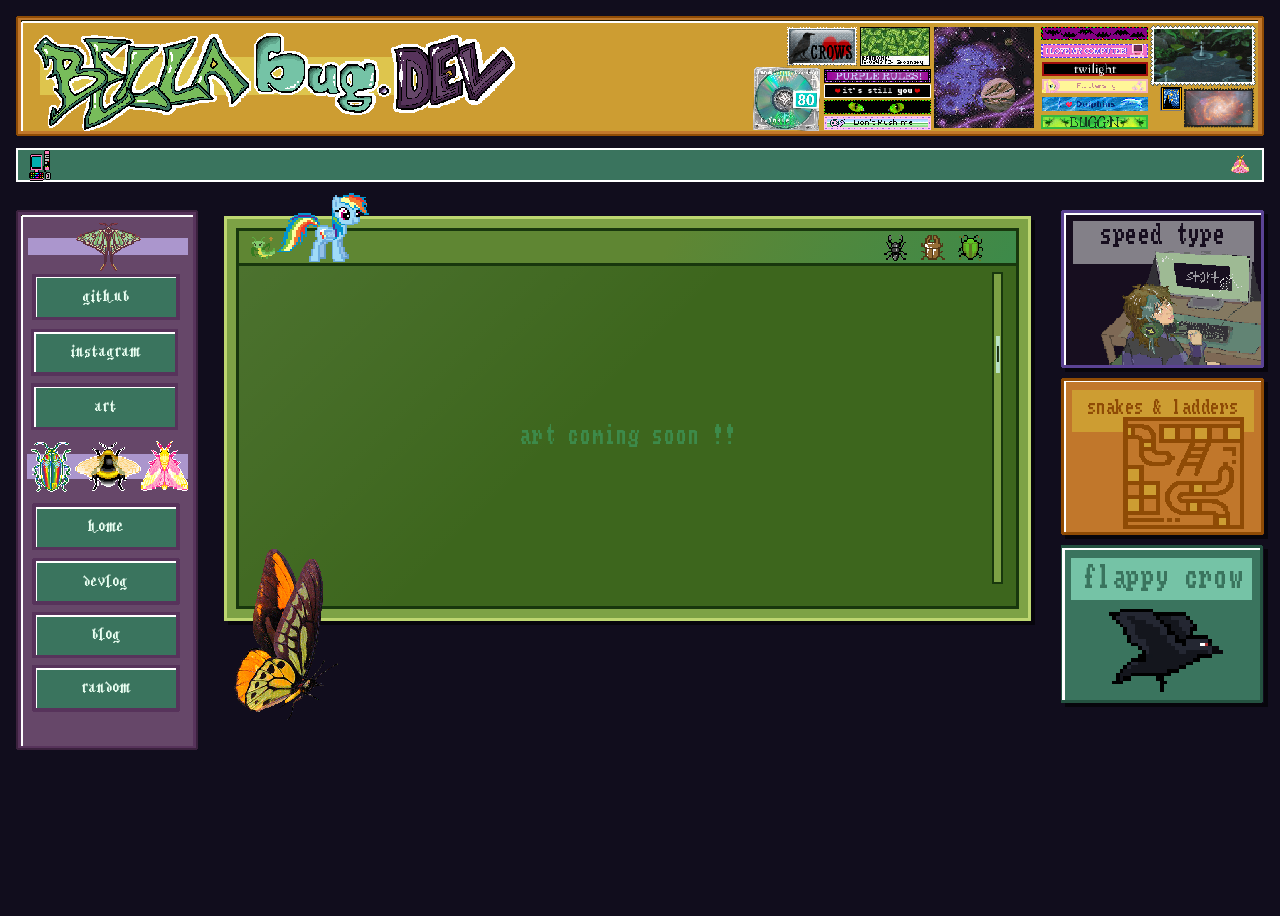
==== art.html @ c947111f "Build art.html gallery page and fine-tune its decorations Implement the art screen from bellabug.dev" ====
<!DOCTYPE html>
<html lang="en">
<head>
<meta charset="UTF-8">
<title>art — bellabug.dev</title>
<meta name="viewport" content="width=device-width, initial-scale=1">
<link rel="preconnect" href="https://fonts.googleapis.com">
<link href="https://fonts.googleapis.com/css2?family=VT323&family=Special+Elite&display=swap" rel="stylesheet">
<link rel="stylesheet" href="style.css">
</head>
<body>

<header class="banner">
  <img class="logo" src="assets/logo.png" alt="bellabug.dev">
  <img class="header-bat-banner" src="assets/bat-banner.gif" alt="">
  <img class="header-love-computer" src="assets/love-computer-banner.gif" alt="">
  <img class="header-rainwater" src="assets/rainwater-stamp.gif" alt="">
  <img class="header-vangoh" src="assets/mini-vangoh.gif" alt="">
  <img class="header-crows-stamp" src="assets/crows-stamp.gif" alt="">
  <img class="header-pantone-stamp" src="assets/pantone-stamp.jpg" alt="">
  <img class="header-dvd-icon" src="assets/dvd-icon.png" alt="">
  <img class="header-purple-rules" src="assets/purple-rules-blinkie.gif" alt="">
  <img class="header-undertale" src="assets/undertale-blinky.gif" alt="">
  <img class="header-blinking-cat" src="assets/blinking-cat-blinkie.gif" alt="">
  <img class="header-dont-rush-me" src="assets/dont-rush-me-blinkie.gif" alt="">
  <img class="header-space-pixel" src="assets/space-pixel.jpg" alt="">
  <img class="header-twilight" src="assets/twilight-blinky.gif" alt="">
  <img class="header-fluttershy" src="assets/fluttershy-blinkie.gif" alt="">
  <img class="header-love-dolphins" src="assets/love-dolphins-blinkie.gif" alt="">
  <img class="header-buggin" src="assets/buggin-blinkie.gif" alt="">
</header>

<div class="ticker">
  <marquee class="ticker-bar" behavior="scroll" scrollamount="4">work in progress !!</marquee>
  <img class="ticker-moth" src="assets/ticker-moth.png" alt="">
  <img class="ticker-pink-computer" src="assets/mini-pink-computer.gif" alt="">
</div>

<div class="layout">

  <aside class="sidebar">
    <img class="sidebar-art" src="assets/sidebar.png" alt="">
    <a class="side-item" style="top:12.68%;height:7.12%" href="https://github.com/b3llabug33" target="_blank" rel="noopener">github</a>
    <a class="side-item" style="top:22.9%;height:7.12%" href="https://instagram.com/b3llabug" target="_blank" rel="noopener">instagram</a>
    <a class="side-item" style="top:33.0%;height:7.12%" href="art.html">art</a>
    <a class="side-item" style="top:55.37%;height:6.99%" href="index.html">home</a>
    <a class="side-item" style="top:65.46%;height:6.99%" href="#">devlog</a>
    <a class="side-item" style="top:75.29%;height:7.12%" href="#">blog</a>
    <a class="side-item" style="top:85.12%;height:7.12%" href="#">random</a>
    <img class="hanging-butterfly" src="assets/big-butterfly.gif" alt="">
  </aside>

  <main class="content-window art-window">
    <div class="art-titlebar"></div>
    <div class="art-body">
      <p class="art-coming-soon">art coming soon !!</p>
    </div>
    <div class="art-scrollbar"><div class="art-scrollbar-thumb"></div></div>
    <img class="art-mantis" src="assets/art-mantis.gif" alt="">
    <img class="art-rainbow-dash" src="assets/art-rainbow-dash.png" alt="">
    <img class="art-bug art-bug-black" src="assets/art-bug-black.gif" alt="">
    <img class="art-bug art-bug-brown" src="assets/art-bug-brown.gif" alt="">
    <img class="art-bug art-bug-green" src="assets/art-bug-green.gif" alt="">
  </main>

  <aside class="games">

    <a class="game-card" href="games/speed-typing.html">
      <span class="game-label" style="height:26.5%;font-size:1.5rem;color:#170e1f;padding-top:8px">speed type</span>
      <img class="game-cover" src="assets/game-speed-type.png" alt="speed type game">
    </a>

    <a class="game-card" href="games/snakes-and-ladders.html">
      <span class="game-label" style="height:37.3%;color:#8f4b05">snakes &amp; ladders</span>
      <img class="game-cover" src="assets/game-snakes-ladders.png" alt="snakes and ladders game">
    </a>

    <a class="game-card" href="games/flappy-crow.html">
      <span class="game-label" style="height:35.0%;font-size:1.7rem;color:#3a745e;padding-top:10px">flappy crow</span>
      <img class="game-cover" src="assets/game-flappy-crow.png" alt="flappy crow game">
    </a>

  </aside>

</div>

</body>
</html>
---- style.css ----
/* ---------- reset / base ---------- */
* { box-sizing: border-box; }

@font-face {
  font-family: 'November';
  src: url('assets/fonts/november.ttf') format('truetype');
  font-display: swap;
}

@font-face {
  font-family: 'Bitmgothic';
  src: url('assets/fonts/bitmgothic.woff') format('woff'),
       url('assets/fonts/bitmgothic.ttf') format('truetype');
  font-display: swap;
}

:root {
  --bg: #110d1d;
  --gold: #cd9d32;
  --purple: #5b4394;
  --green: #3a745e;
  --green-dark: #245140;
  --green-title: #75c3a6;
  --cream: #fff;
  --text: #d6d4e0;

  /* sidebar (mockup: purple panel, lavender section labels, teal items) */
  --side-bg: #57335b;
  --side-border: #664769;
  --lavender: #ab96cd;

  /* center content window (mockup: layered green/mint frame, light green body) */
  --content-frame-1: #0f560a;
  --content-frame-2: #388d66;
  --content-frame-3: #436920;
  --content-frame-4: #62d49f;
  --content-titlebar: #78bc5b;
  --content-titlebar-border: #66913f;
  --content-body-bg: #a0d490;
  --content-body-strip: #b9e2c5;

  /* art gallery window (art.html mockup: deep-green frame, darker fill) */
  --art-frame-1: #18370d;
  --art-frame-2: #7da245;
  --art-frame-3: #bdd670;
  --art-titlebar-bg: #5f8633;
  --art-titlebar-bg-2: #3d8a4a;
  --art-body-bg: #3d661d;

  --font-display: 'November', 'VT323', 'Courier New', monospace;
  --font-body: 'Special Elite', 'Courier New', monospace;
}

html, body {
  margin: 0;
  padding: 0;
  background: var(--bg);
  color: var(--text);
  font-family: var(--font-body);
  min-height: 100vh;
}

/* ---------- header ---------- */
.banner {
  position: relative;
  max-width: 1300px;
  margin: 16px auto 0;
  padding: 0 16px;
}

.logo {
  display: block;
  width: 100%;
  height: auto;
  image-rendering: pixelated;
}

.header-bat-banner,
.header-love-computer,
.header-rainwater,
.header-vangoh,
.header-crows-stamp,
.header-pantone-stamp,
.header-dvd-icon,
.header-purple-rules,
.header-undertale,
.header-blinking-cat,
.header-dont-rush-me,
.header-space-pixel,
.header-twilight,
.header-fluttershy,
.header-love-dolphins,
.header-buggin {
  position: absolute;
  image-rendering: pixelated;
  pointer-events: none;
}
.header-crows-stamp { left: 61.48%; top: 8.88%; width: 5.5%; height: 33.14%; }
.header-pantone-stamp { left: 67.15%; top: 8.88%; width: 5.5%; height: 33.14%; }
.header-dvd-icon { left: 58.81%; top: 42.6%; width: 5.22%; height: 53.25%; }
.header-purple-rules { left: 64.37%; top: 43.79%; width: 8.34%; height: 11.83%; }
.header-undertale { left: 64.37%; top: 56.8%; width: 8.34%; height: 11.83%; }
.header-blinking-cat { left: 64.37%; top: 69.82%; width: 8.34%; height: 11.83%; }
.header-dont-rush-me { left: 64.37%; top: 82.84%; width: 8.34%; height: 11.83%; }
.header-space-pixel { left: 72.98%; top: 9.47%; width: 7.84%; height: 83.43%; }
.header-twilight { left: 81.37%; top: 37.87%; width: 8.34%; height: 12.43%; }
.header-fluttershy { left: 81.37%; top: 52.66%; width: 8.34%; height: 11.83%; }
.header-love-dolphins { left: 81.37%; top: 67.46%; width: 8.34%; height: 11.83%; }
.header-buggin { left: 81.32%; top: 82.25%; width: 8.34%; height: 11.83%; }
.header-bat-banner {
  left: 81.37%;
  top: 8.9%;
  width: 8.28%;
  height: 11.24%;
}
.header-love-computer {
  left: 81.37%;
  top: 23.08%;
  width: 8.34%;
  height: 11.83%;
}
.header-rainwater {
  left: 89.82%;
  top: 7.69%;
  width: 8.28%;
  height: 50.89%;
}
.header-vangoh {
  left: 90.49%;
  top: 58.58%;
  width: 2.0%;
  height: 21.3%;
}

/* ---------- announcement ticker ---------- */
.ticker {
  position: relative;
  display: block;
  max-width: 1300px;
  margin: 12px auto 0;
  padding: 0 16px;
}
.ticker-bar {
  display: block;
  background: var(--green);
  border: 2px solid var(--cream);
  color: #eafff2;
  font-family: var(--font-display);
  font-size: 1.1rem;
  letter-spacing: 1px;
  padding: 6px 0;
  text-align: center;
}
.ticker-moth {
  position: absolute;
  left: 96.18%;
  top: 4%;
  width: 1.64%;
  height: 92%;
  image-rendering: pixelated;
  pointer-events: none;
}
.ticker-pink-computer {
  position: absolute;
  left: 2.29%;
  top: 4%;
  width: 1.72%;
  height: 92%;
  image-rendering: pixelated;
  pointer-events: none;
}

/* ---------- three-column layout ----------
   column ratio (260:1179:290) is measured pixel-for-pixel off the mockup
   canvas (sidebar/content/games widths) - don't swap this for eyeballed
   pixel widths, that's what threw the proportions off last time. */
.layout {
  display: grid;
  grid-template-columns: 260fr 1179fr 290fr;
  align-items: start;
  max-width: 1300px;
  margin: 28px auto 40px;
  gap: 20px;
  padding: 0 16px;
}

/* ---------- sidebar ----------
   real crop of the mockup's sidebar art (assets/sidebar.png) with the
   link labels laid on top at the exact box positions from that image -
   no CSS-drawn borders/bevels here, so it can't drift from the source. */
.sidebar {
  position: relative;
}

.sidebar-art {
  display: block;
  width: 100%;
  height: auto;
  image-rendering: pixelated;
}

.side-item {
  position: absolute;
  left: 11.54%;
  width: 76.54%;
  display: flex;
  align-items: center;
  justify-content: center;
  color: #eafff2;
  text-decoration: none;
  font-family: 'Bitmgothic', var(--font-body);
  font-size: 0.95rem;
}

.hanging-butterfly {
  position: absolute;
  left: 111.2%;
  top: 59%;
  width: 109.6%;
  height: 43.6%;
  z-index: 3;
  image-rendering: pixelated;
  pointer-events: none;
}

/* ---------- center content window ----------
   aspect-ratio is the box's real width:height from the mockup (1179:573)
   so it stays the right size regardless of how much placeholder text is
   inside it - don't let content length drive this box's height. */
.content-window {
  position: relative;
  min-width: 0;
  aspect-ratio: 1179 / 573;
  display: flex;
  flex-direction: column;
  background: var(--content-body-bg);
  border: 3px solid var(--content-frame-1);
  box-shadow:
    0 0 0 3px var(--content-frame-2),
    0 0 0 15px var(--content-frame-3),
    0 0 0 18px var(--content-frame-4),
    4px 4px 0 18px rgba(0,0,0,0.6);
  margin: 18px 22px 22px 18px;
}

.content-titlebar {
  display: flex;
  align-items: center;
  gap: 8px;
  padding: 8px 10px;
  background: var(--content-titlebar);
  border-bottom: 3px solid var(--content-titlebar-border);
  font-family: var(--font-display);
  font-size: 1rem;
  letter-spacing: 0.5px;
  color: #0d0f14;
}

.content-titletext {
  font-family: 'Bitmgothic', var(--font-display);
  font-size: 1.1rem;
  letter-spacing: 0.5px;
  color: #0d0f14;
}

.close-badge {
  display: block;
  height: 1.4em;
  width: auto;
  margin-left: auto;
  image-rendering: pixelated;
}

.content-body {
  position: relative;
  flex: 1;
  min-height: 0;
  padding: 22px 22px 30px 30px;
  color: #16311c;
  font-family: var(--font-body);
  font-size: 0.95rem;
}
.content-body p { margin: 0; padding-right: 16%; }
.content-body::before {
  content: "";
  position: absolute;
  left: 8px;
  top: 8px;
  bottom: 8px;
  width: 10px;
  background: var(--content-body-strip);
}
.content-body::after {
  content: "";
  position: absolute;
  left: 8px;
  right: 8px;
  bottom: 8px;
  height: 10px;
  background: var(--content-body-strip);
}

.content-butterfly {
  position: absolute;
  right: 0;
  top: 0;
  width: 13.8%;
  height: 32.7%;
  image-rendering: pixelated;
  pointer-events: none;
}

.content-beetle {
  position: absolute;
  left: 85.4%;
  top: 57.2%;
  width: 12.1%;
  height: 34.4%;
  image-rendering: pixelated;
  pointer-events: none;
}

.content-fish {
  position: absolute;
  left: 95.3%;
  top: 85.3%;
  width: 4.2%;
  height: 9.2%;
  image-rendering: pixelated;
  pointer-events: none;
}

.color-palette {
  position: absolute;
  left: 57.6%;
  width: 42.4%;
  top: calc(100% + 8%);
  height: 14.2%;
  image-rendering: pixelated;
  pointer-events: none;
}

/* ---------- games ---------- */
.games {
  min-width: 0;
  display: flex;
  flex-direction: column;
  gap: 10px;
}

.game-card {
  position: relative;
  display: block;
  line-height: 0;
  box-shadow: 4px 4px 0 rgba(0,0,0,0.6);
  transition: transform 0.1s ease;
}
.game-card:hover {
  transform: translate(-2px, -2px);
  box-shadow: 6px 6px 0 rgba(0,0,0,0.6);
}

.game-cover {
  display: block;
  width: 100%;
  height: auto;
  image-rendering: pixelated;
}

/* label sits in the blank title strip at the top of each box's art -
   top/height per card match that strip's exact proportion in the source */
.game-label {
  position: absolute;
  top: 0;
  left: 0;
  width: 100%;
  display: flex;
  align-items: center;
  justify-content: center;
  color: #0d0f14;
  font-family: var(--font-display);
  font-size: 1.1rem;
  line-height: 1.1;
  letter-spacing: 0.5px;
}

/* ---------- game screen pages (games/*.html) ---------- */
.game-page-header {
  display: flex;
  align-items: center;
  gap: 12px;
  padding: 10px 16px;
  border-bottom: 1px solid var(--green-dark);
  font-family: var(--font-body);
  font-size: 0.85rem;
}
.game-page-header a {
  text-decoration: none;
  color: var(--green-title);
}
.game-page-header a:hover { color: var(--purple); }

.game-frame-wrap {
  width: 100%;
  height: calc(100vh - 46px);
}
.game-frame-wrap iframe {
  display: block;
  width: 100%;
  height: 100%;
  border: none;
}

/* ---------- art gallery window (art.html) ---------- */
.art-window {
  display: flex;
  flex-direction: column;
  background: var(--art-body-bg);
  border-color: var(--art-frame-1);
  box-shadow:
    0 0 0 9px var(--art-frame-2),
    0 0 0 12px var(--art-frame-3),
    4px 4px 0 12px rgba(0,0,0,0.6);
}

.art-titlebar {
  position: relative;
  height: 9.3%;
  flex-shrink: 0;
  background: linear-gradient(120deg, var(--art-titlebar-bg) 55%, var(--art-titlebar-bg-2) 100%);
  border-bottom: 3px solid var(--art-frame-1);
}

.art-mantis,
.art-rainbow-dash,
.art-bug {
  position: absolute;
  image-rendering: pixelated;
  pointer-events: none;
}
.art-mantis { left: 1.2%; top: 0.8%; width: 3.65%; height: 6.99%; }
.art-rainbow-dash { left: 4.72%; top: -12.98%; width: 12.79%; height: 21.74%; }
.art-bug-black { left: 82.82%; top: 0.91%; width: 3.31%; height: 7%; }
.art-bug-brown { left: 87.63%; top: 0.91%; width: 3.31%; height: 7%; }
.art-bug-green { left: 92.44%; top: 0.91%; width: 3.31%; height: 7%; }

.art-body {
  position: relative;
  flex: 1;
  min-height: 0;
  display: flex;
  align-items: center;
  justify-content: center;
  background: linear-gradient(135deg, rgba(255,255,255,0.08) 0%, transparent 45%);
}

.art-coming-soon {
  margin: 0;
  font-family: var(--font-display);
  font-size: 1.4rem;
  letter-spacing: 1px;
  color: var(--art-titlebar-bg-2);
}

.art-scrollbar {
  position: absolute;
  right: 1.7%;
  top: 11%;
  width: 1.4%;
  height: 83%;
  background: var(--art-frame-2);
  border: 2px solid var(--art-frame-1);
}
.art-scrollbar-thumb {
  position: absolute;
  left: 50%;
  top: 20%;
  transform: translateX(-50%);
  width: 60%;
  height: 12%;
  background: var(--art-titlebar-bg);
  border: 2px solid var(--content-body-strip);
}
.art-scrollbar-thumb::after {
  content: "";
  position: absolute;
  left: 50%;
  top: 25%;
  height: 50%;
  width: 2px;
  background: #1a2e12;
  transform: translateX(-50%);
}

/* ---------- responsive ---------- */
@media (max-width: 1060px) {
  .layout { grid-template-columns: 1fr; }
  .games { flex-direction: row; flex-wrap: wrap; }
  .games .game-card { flex: 1 1 220px; }
}

@media (max-width: 500px) {
  .logo { max-width: 100%; }
  .ticker { font-size: 0.9rem; }
  .side-item { font-size: 0.78rem; }
  .game-label { font-size: 0.85rem; }
  .content-window { margin: 12px; box-shadow: 0 0 0 3px var(--content-frame-2), 0 0 0 10px var(--content-frame-3), 0 0 0 13px var(--content-frame-4), 4px 4px 0 13px rgba(0,0,0,0.6); }
}
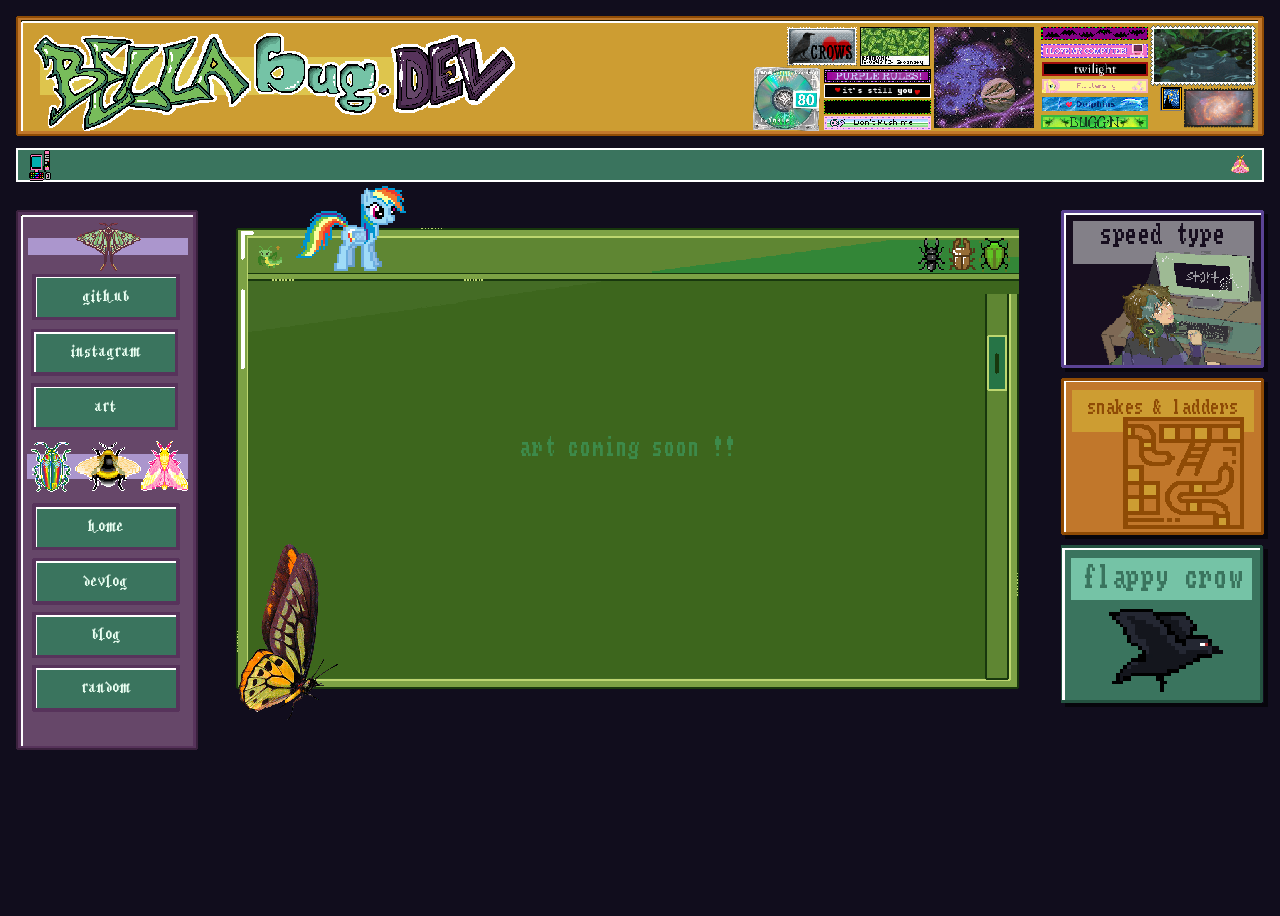
==== commit 595d44ff: "Use real pixel-crop background for art gallery window, add custom cursor Replace the CSS-redrawn art" ====
--- a/art.html
+++ b/art.html
@@ -50,14 +50,11 @@
     <img class="hanging-butterfly" src="assets/big-butterfly.gif" alt="">
   </aside>
 
-  <main class="content-window art-window">
-    <div class="art-titlebar"></div>
-    <div class="art-body">
-      <p class="art-coming-soon">art coming soon !!</p>
-    </div>
-    <div class="art-scrollbar"><div class="art-scrollbar-thumb"></div></div>
+  <main class="art-window">
+    <img class="art-window-bg" src="assets/art-window-bg.png" alt="">
+    <p class="art-coming-soon">art coming soon !!</p>
+    <img class="art-rainbow-dash" src="assets/art-rainbow-dash.png" alt="">
     <img class="art-mantis" src="assets/art-mantis.gif" alt="">
-    <img class="art-rainbow-dash" src="assets/art-rainbow-dash.png" alt="">
     <img class="art-bug art-bug-black" src="assets/art-bug-black.gif" alt="">
     <img class="art-bug art-bug-brown" src="assets/art-bug-brown.gif" alt="">
     <img class="art-bug art-bug-green" src="assets/art-bug-green.gif" alt="">
--- a/style.css
+++ b/style.css
@@ -39,13 +39,9 @@
   --content-body-bg: #a0d490;
   --content-body-strip: #b9e2c5;
 
-  /* art gallery window (art.html mockup: deep-green frame, darker fill) */
-  --art-frame-1: #18370d;
-  --art-frame-2: #7da245;
-  --art-frame-3: #bdd670;
-  --art-titlebar-bg: #5f8633;
+  /* art gallery window (art.html) - frame itself is a real pixel crop now,
+     this is just the placeholder-text color to match its titlebar area */
   --art-titlebar-bg-2: #3d8a4a;
-  --art-body-bg: #3d661d;
 
   --font-display: 'November', 'VT323', 'Courier New', monospace;
   --font-body: 'Special Elite', 'Courier New', monospace;
@@ -58,6 +54,7 @@
   color: var(--text);
   font-family: var(--font-body);
   min-height: 100vh;
+  cursor: url('assets/cursor.png') 4 4, auto;
 }
 
 /* ---------- header ---------- */
@@ -411,24 +408,22 @@
   border: none;
 }
 
-/* ---------- art gallery window (art.html) ---------- */
+/* ---------- art gallery window (art.html) ----------
+   the frame/gradient/scrollbar are a real pixel crop straight out of the
+   mockup (assets/art-window-bg.png) rather than CSS-redrawn shapes - only
+   the animated bits (mantis, rainbow dash, the 3 bugs) and the placeholder
+   text are separate overlays on top, positioned as % of that same image. */
 .art-window {
-  display: flex;
-  flex-direction: column;
-  background: var(--art-body-bg);
-  border-color: var(--art-frame-1);
-  box-shadow:
-    0 0 0 9px var(--art-frame-2),
-    0 0 0 12px var(--art-frame-3),
-    4px 4px 0 12px rgba(0,0,0,0.6);
-}
-
-.art-titlebar {
-  position: relative;
-  height: 9.3%;
-  flex-shrink: 0;
-  background: linear-gradient(120deg, var(--art-titlebar-bg) 55%, var(--art-titlebar-bg-2) 100%);
-  border-bottom: 3px solid var(--art-frame-1);
+  position: relative;
+  min-width: 0;
+  margin: 18px 22px 22px 18px;
+}
+
+.art-window-bg {
+  display: block;
+  width: 100%;
+  height: auto;
+  image-rendering: pixelated;
 }
 
 .art-mantis,
@@ -438,58 +433,23 @@
   image-rendering: pixelated;
   pointer-events: none;
 }
-.art-mantis { left: 1.2%; top: 0.8%; width: 3.65%; height: 6.99%; }
-.art-rainbow-dash { left: 4.72%; top: -12.98%; width: 12.79%; height: 21.74%; }
-.art-bug-black { left: 82.82%; top: 0.91%; width: 3.31%; height: 7%; }
-.art-bug-brown { left: 87.63%; top: 0.91%; width: 3.31%; height: 7%; }
-.art-bug-green { left: 92.44%; top: 0.91%; width: 3.31%; height: 7%; }
-
-.art-body {
-  position: relative;
-  flex: 1;
-  min-height: 0;
-  display: flex;
-  align-items: center;
-  justify-content: center;
-  background: linear-gradient(135deg, rgba(255,255,255,0.08) 0%, transparent 45%);
-}
+.art-mantis { left: 2.435%; top: 3.138%; width: 3.611%; height: 5.706%; }
+.art-rainbow-dash { left: 7.5%; top: -11.87%; width: 15.17%; height: 21.57%; }
+.art-bug-black { left: 86.818%; top: 2.140%; width: 3.947%; height: 7.275%; }
+.art-bug-brown { left: 90.765%; top: 2.140%; width: 3.947%; height: 7.275%; }
+.art-bug-green { left: 94.795%; top: 2.140%; width: 3.947%; height: 7.275%; }
 
 .art-coming-soon {
+  position: absolute;
+  left: 0;
+  right: 0;
+  top: 45%;
   margin: 0;
+  text-align: center;
   font-family: var(--font-display);
   font-size: 1.4rem;
   letter-spacing: 1px;
   color: var(--art-titlebar-bg-2);
-}
-
-.art-scrollbar {
-  position: absolute;
-  right: 1.7%;
-  top: 11%;
-  width: 1.4%;
-  height: 83%;
-  background: var(--art-frame-2);
-  border: 2px solid var(--art-frame-1);
-}
-.art-scrollbar-thumb {
-  position: absolute;
-  left: 50%;
-  top: 20%;
-  transform: translateX(-50%);
-  width: 60%;
-  height: 12%;
-  background: var(--art-titlebar-bg);
-  border: 2px solid var(--content-body-strip);
-}
-.art-scrollbar-thumb::after {
-  content: "";
-  position: absolute;
-  left: 50%;
-  top: 25%;
-  height: 50%;
-  width: 2px;
-  background: #1a2e12;
-  transform: translateX(-50%);
 }
 
 /* ---------- responsive ---------- */
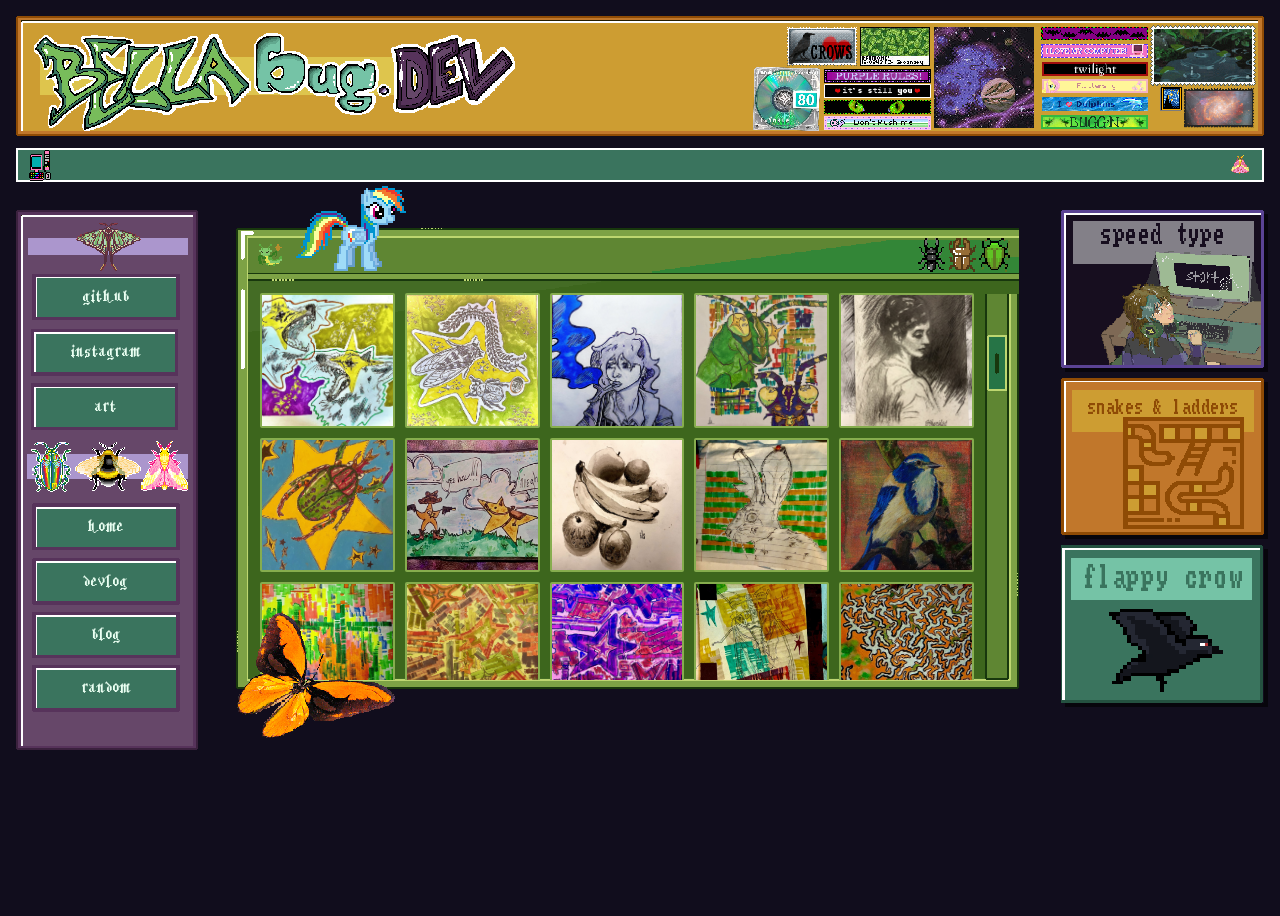
==== commit 65866e43: "Add real art gallery to art.html with click-to-enlarge lightbox Replaces the placeholder text with a" ====
--- a/art.html
+++ b/art.html
@@ -52,12 +52,29 @@
 
   <main class="art-window">
     <img class="art-window-bg" src="assets/art-window-bg.png" alt="">
-    <p class="art-coming-soon">art coming soon !!</p>
     <img class="art-rainbow-dash" src="assets/art-rainbow-dash.png" alt="">
     <img class="art-mantis" src="assets/art-mantis.gif" alt="">
     <img class="art-bug art-bug-black" src="assets/art-bug-black.gif" alt="">
     <img class="art-bug art-bug-brown" src="assets/art-bug-brown.gif" alt="">
     <img class="art-bug art-bug-green" src="assets/art-bug-green.gif" alt="">
+
+    <div class="art-gallery">
+      <img class="art-thumb" src="assets/art/art01.jpg" alt="art piece 1" loading="lazy">
+      <img class="art-thumb" src="assets/art/art02.jpg" alt="art piece 2" loading="lazy">
+      <img class="art-thumb" src="assets/art/art03.jpg" alt="art piece 3" loading="lazy">
+      <img class="art-thumb" src="assets/art/art04.jpg" alt="art piece 4" loading="lazy">
+      <img class="art-thumb" src="assets/art/art05.jpg" alt="art piece 5" loading="lazy">
+      <img class="art-thumb" src="assets/art/art06.jpg" alt="art piece 6" loading="lazy">
+      <img class="art-thumb" src="assets/art/art07.jpg" alt="art piece 7" loading="lazy">
+      <img class="art-thumb" src="assets/art/art08.jpg" alt="art piece 8" loading="lazy">
+      <img class="art-thumb" src="assets/art/art09.jpg" alt="art piece 9" loading="lazy">
+      <img class="art-thumb" src="assets/art/art10.jpg" alt="art piece 10" loading="lazy">
+      <img class="art-thumb" src="assets/art/art11.jpg" alt="art piece 11" loading="lazy">
+      <img class="art-thumb" src="assets/art/art12.jpg" alt="art piece 12" loading="lazy">
+      <img class="art-thumb" src="assets/art/art13.jpg" alt="art piece 13" loading="lazy">
+      <img class="art-thumb" src="assets/art/art14.jpg" alt="art piece 14" loading="lazy">
+      <img class="art-thumb" src="assets/art/art15.jpg" alt="art piece 15" loading="lazy">
+    </div>
   </main>
 
   <aside class="games">
@@ -81,5 +98,25 @@
 
 </div>
 
+<div class="lightbox-overlay" id="lightbox">
+  <img id="lightbox-img" src="" alt="">
+</div>
+
+<script>
+  const overlay = document.getElementById('lightbox');
+  const overlayImg = document.getElementById('lightbox-img');
+  document.querySelectorAll('.art-thumb').forEach(thumb => {
+    thumb.addEventListener('click', () => {
+      overlayImg.src = thumb.src;
+      overlayImg.alt = thumb.alt;
+      overlay.classList.add('active');
+    });
+  });
+  overlay.addEventListener('click', () => overlay.classList.remove('active'));
+  document.addEventListener('keydown', e => {
+    if (e.key === 'Escape') overlay.classList.remove('active');
+  });
+</script>
+
 </body>
 </html>
--- a/style.css
+++ b/style.css
@@ -54,7 +54,7 @@
   color: var(--text);
   font-family: var(--font-body);
   min-height: 100vh;
-  cursor: url('assets/cursor.png') 4 4, auto;
+  cursor: url('assets/cursor.png') 2 2, auto;
 }
 
 /* ---------- header ---------- */
@@ -439,17 +439,56 @@
 .art-bug-brown { left: 90.765%; top: 2.140%; width: 3.947%; height: 7.275%; }
 .art-bug-green { left: 94.795%; top: 2.140%; width: 3.947%; height: 7.275%; }
 
-.art-coming-soon {
-  position: absolute;
-  left: 0;
-  right: 0;
-  top: 45%;
-  margin: 0;
-  text-align: center;
-  font-family: var(--font-display);
-  font-size: 1.4rem;
-  letter-spacing: 1px;
-  color: var(--art-titlebar-bg-2);
+/* content-safe rectangle inside art-window-bg.png, measured from the
+   pixel frame itself (body area, stops short of the decorative scrollbar
+   track on the right) - see [[project_bellabug_dev_website]] gotcha about
+   measuring the real frame rather than eyeballing the flattened mockup. */
+.art-gallery {
+  position: absolute;
+  left: 1.6%;
+  top: 11.41%;
+  width: 94.13%;
+  height: 86.45%;
+  overflow-y: auto;
+  display: grid;
+  grid-template-columns: repeat(auto-fill, minmax(130px, 1fr));
+  gap: 10px;
+  padding: 12px;
+  box-sizing: border-box;
+  scrollbar-width: none;
+}
+.art-gallery::-webkit-scrollbar { display: none; }
+
+.art-thumb {
+  width: 100%;
+  aspect-ratio: 1 / 1;
+  object-fit: cover;
+  cursor: zoom-in;
+  border: 2px solid #86ad4e;
+  border-radius: 2px;
+  transition: transform 0.12s ease, border-color 0.12s ease;
+}
+.art-thumb:hover {
+  transform: scale(1.04);
+  border-color: #dff0c0;
+}
+
+.lightbox-overlay {
+  position: fixed;
+  inset: 0;
+  display: none;
+  align-items: center;
+  justify-content: center;
+  padding: 32px;
+  background: rgba(10, 20, 8, 0.88);
+  cursor: zoom-out;
+  z-index: 1000;
+}
+.lightbox-overlay.active { display: flex; }
+.lightbox-overlay img {
+  max-width: 90vw;
+  max-height: 90vh;
+  box-shadow: 0 0 0 4px #dff0c0, 0 8px 30px rgba(0, 0, 0, 0.6);
 }
 
 /* ---------- responsive ---------- */
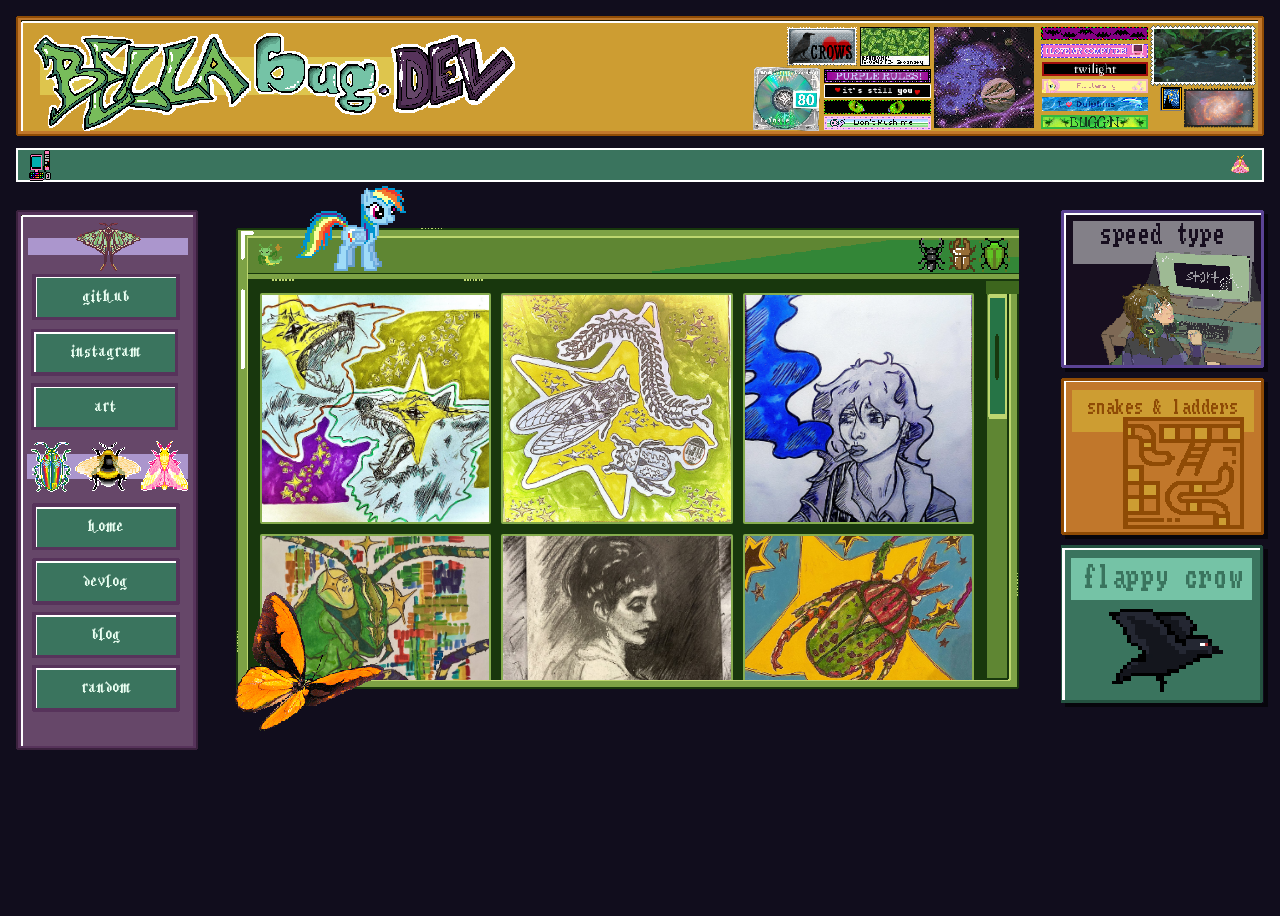
==== commit 5c2b7c30: "Fix background color bleed in art gallery, add functional scrollbar Give .art-gallery a solid fill s" ====
--- a/art.html
+++ b/art.html
@@ -75,6 +75,10 @@
       <img class="art-thumb" src="assets/art/art14.jpg" alt="art piece 14" loading="lazy">
       <img class="art-thumb" src="assets/art/art15.jpg" alt="art piece 15" loading="lazy">
     </div>
+
+    <div class="art-scrollbar-track" id="art-scrollbar-track">
+      <img class="art-scrollbar-thumb" id="art-scrollbar-thumb" src="assets/art-scrollbar-thumb.png" alt="">
+    </div>
   </main>
 
   <aside class="games">
@@ -116,6 +120,65 @@
   document.addEventListener('keydown', e => {
     if (e.key === 'Escape') overlay.classList.remove('active');
   });
+
+  // functional custom scrollbar, styled from the mockup's own pixel-art track/thumb
+  const gallery = document.querySelector('.art-gallery');
+  const track = document.getElementById('art-scrollbar-track');
+  const thumb = document.getElementById('art-scrollbar-thumb');
+  const MIN_THUMB = 24;
+
+  function updateThumb() {
+    const trackH = track.clientHeight;
+    const contentH = gallery.scrollHeight;
+    const viewH = gallery.clientHeight;
+    if (contentH <= viewH + 1) {
+      thumb.style.display = 'none';
+      return;
+    }
+    thumb.style.display = 'block';
+    const thumbH = Math.max(MIN_THUMB, trackH * (viewH / contentH));
+    const maxTop = trackH - thumbH;
+    const scrollFrac = gallery.scrollTop / (contentH - viewH);
+    thumb.style.height = thumbH + 'px';
+    thumb.style.top = (scrollFrac * maxTop) + 'px';
+  }
+
+  gallery.addEventListener('scroll', updateThumb);
+  window.addEventListener('resize', updateThumb);
+  document.querySelectorAll('.art-thumb').forEach(img => img.addEventListener('load', updateThumb));
+  updateThumb();
+
+  let dragging = false, dragStartY = 0, dragStartScrollTop = 0;
+  thumb.addEventListener('mousedown', e => {
+    dragging = true;
+    dragStartY = e.clientY;
+    dragStartScrollTop = gallery.scrollTop;
+    e.preventDefault();
+  });
+  window.addEventListener('mousemove', e => {
+    if (!dragging) return;
+    const trackH = track.clientHeight;
+    const thumbH = thumb.offsetHeight;
+    const scrollableTrack = trackH - thumbH;
+    const scrollableContent = gallery.scrollHeight - gallery.clientHeight;
+    if (scrollableTrack <= 0) return;
+    const deltaY = e.clientY - dragStartY;
+    gallery.scrollTop = dragStartScrollTop + deltaY * (scrollableContent / scrollableTrack);
+  });
+  window.addEventListener('mouseup', () => { dragging = false; });
+
+  track.addEventListener('mousedown', e => {
+    if (e.target === thumb) return;
+    const rect = track.getBoundingClientRect();
+    const clickY = e.clientY - rect.top;
+    const thumbH = thumb.offsetHeight;
+    const trackH = track.clientHeight;
+    const scrollableTrack = trackH - thumbH;
+    if (scrollableTrack <= 0) return;
+    const targetTop = Math.min(Math.max(0, clickY - thumbH / 2), scrollableTrack);
+    const scrollableContent = gallery.scrollHeight - gallery.clientHeight;
+    gallery.scrollTop = (targetTop / scrollableTrack) * scrollableContent;
+  });
 </script>
 
 </body>
--- a/style.css
+++ b/style.css
@@ -451,13 +451,36 @@
   height: 86.45%;
   overflow-y: auto;
   display: grid;
-  grid-template-columns: repeat(auto-fill, minmax(130px, 1fr));
+  grid-template-columns: repeat(auto-fill, minmax(200px, 1fr));
   gap: 10px;
   padding: 12px;
   box-sizing: border-box;
+  background-color: #18370d;
   scrollbar-width: none;
 }
 .art-gallery::-webkit-scrollbar { display: none; }
+
+/* real scrollbar track/thumb, positioned over the same column the mockup
+   baked a decorative one into (art-window-bg.png had its thumb graphic
+   patched out - see assets/art-scrollbar-thumb.png - so this is the only
+   thumb now, driven by gallery scroll state instead of being static). */
+.art-scrollbar-track {
+  position: absolute;
+  left: 96.003%;
+  top: 14.265%;
+  width: 2.603%;
+  height: 83.31%;
+}
+.art-scrollbar-thumb {
+  position: absolute;
+  left: 0;
+  top: 0;
+  width: 100%;
+  cursor: grab;
+  image-rendering: pixelated;
+  user-select: none;
+}
+.art-scrollbar-thumb:active { cursor: grabbing; }
 
 .art-thumb {
   width: 100%;
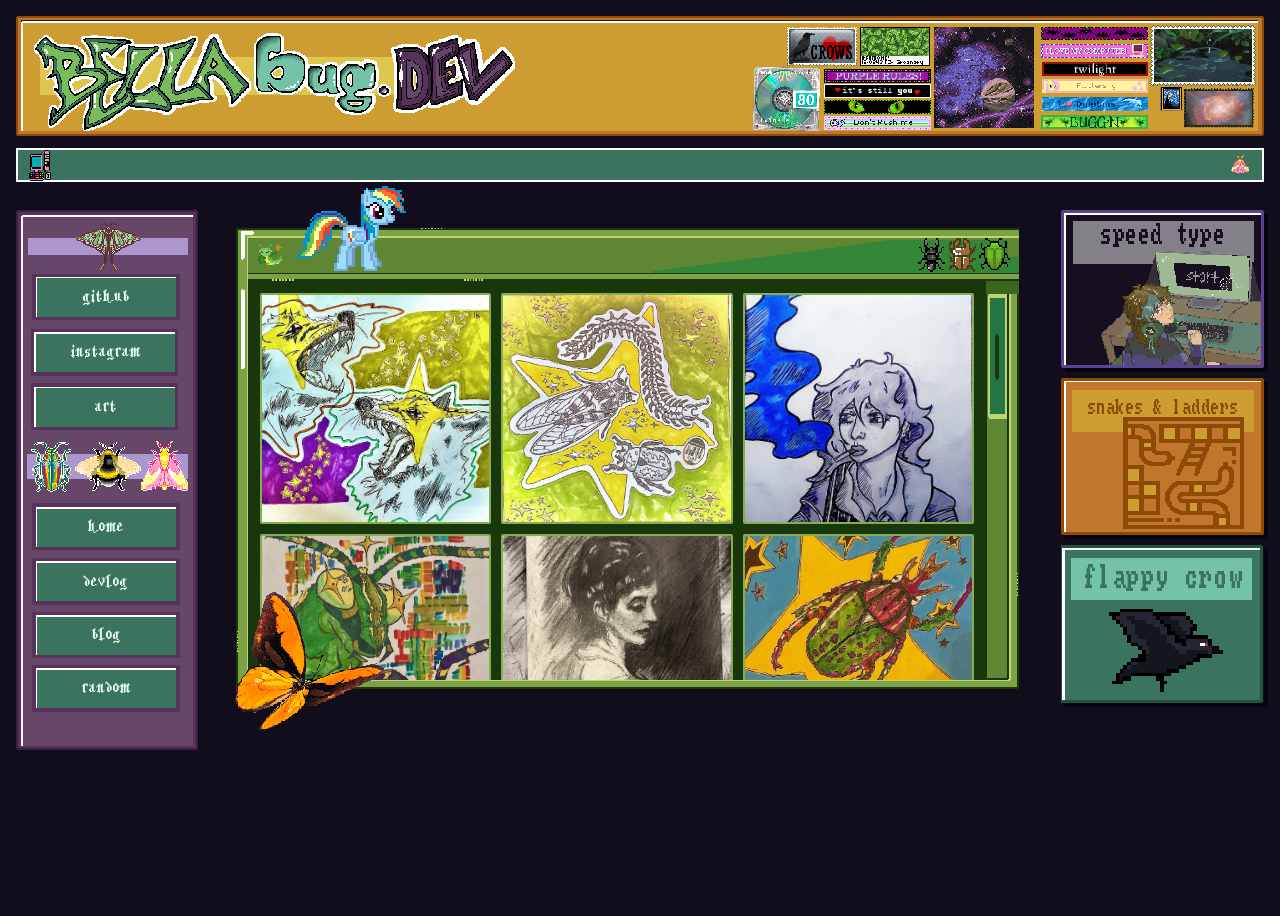
==== commit 5521dd1e: "Remove lazy-loading from art gallery thumbnails The 15 gallery <img loading="lazy"> tags were never " ====
--- a/art.html
+++ b/art.html
@@ -59,21 +59,21 @@
     <img class="art-bug art-bug-green" src="assets/art-bug-green.gif" alt="">
 
     <div class="art-gallery">
-      <img class="art-thumb" src="assets/art/art01.jpg" alt="art piece 1" loading="lazy">
-      <img class="art-thumb" src="assets/art/art02.jpg" alt="art piece 2" loading="lazy">
-      <img class="art-thumb" src="assets/art/art03.jpg" alt="art piece 3" loading="lazy">
-      <img class="art-thumb" src="assets/art/art04.jpg" alt="art piece 4" loading="lazy">
-      <img class="art-thumb" src="assets/art/art05.jpg" alt="art piece 5" loading="lazy">
-      <img class="art-thumb" src="assets/art/art06.jpg" alt="art piece 6" loading="lazy">
-      <img class="art-thumb" src="assets/art/art07.jpg" alt="art piece 7" loading="lazy">
-      <img class="art-thumb" src="assets/art/art08.jpg" alt="art piece 8" loading="lazy">
-      <img class="art-thumb" src="assets/art/art09.jpg" alt="art piece 9" loading="lazy">
-      <img class="art-thumb" src="assets/art/art10.jpg" alt="art piece 10" loading="lazy">
-      <img class="art-thumb" src="assets/art/art11.jpg" alt="art piece 11" loading="lazy">
-      <img class="art-thumb" src="assets/art/art12.jpg" alt="art piece 12" loading="lazy">
-      <img class="art-thumb" src="assets/art/art13.jpg" alt="art piece 13" loading="lazy">
-      <img class="art-thumb" src="assets/art/art14.jpg" alt="art piece 14" loading="lazy">
-      <img class="art-thumb" src="assets/art/art15.jpg" alt="art piece 15" loading="lazy">
+      <img class="art-thumb" src="assets/art/art01.jpg" alt="art piece 1">
+      <img class="art-thumb" src="assets/art/art02.jpg" alt="art piece 2">
+      <img class="art-thumb" src="assets/art/art03.jpg" alt="art piece 3">
+      <img class="art-thumb" src="assets/art/art04.jpg" alt="art piece 4">
+      <img class="art-thumb" src="assets/art/art05.jpg" alt="art piece 5">
+      <img class="art-thumb" src="assets/art/art06.jpg" alt="art piece 6">
+      <img class="art-thumb" src="assets/art/art07.jpg" alt="art piece 7">
+      <img class="art-thumb" src="assets/art/art08.jpg" alt="art piece 8">
+      <img class="art-thumb" src="assets/art/art09.jpg" alt="art piece 9">
+      <img class="art-thumb" src="assets/art/art10.jpg" alt="art piece 10">
+      <img class="art-thumb" src="assets/art/art11.jpg" alt="art piece 11">
+      <img class="art-thumb" src="assets/art/art12.jpg" alt="art piece 12">
+      <img class="art-thumb" src="assets/art/art13.jpg" alt="art piece 13">
+      <img class="art-thumb" src="assets/art/art14.jpg" alt="art piece 14">
+      <img class="art-thumb" src="assets/art/art15.jpg" alt="art piece 15">
     </div>
 
     <div class="art-scrollbar-track" id="art-scrollbar-track">
@@ -145,6 +145,7 @@
 
   gallery.addEventListener('scroll', updateThumb);
   window.addEventListener('resize', updateThumb);
+  document.querySelector('.art-window-bg').addEventListener('load', updateThumb);
   document.querySelectorAll('.art-thumb').forEach(img => img.addEventListener('load', updateThumb));
   updateThumb();
 
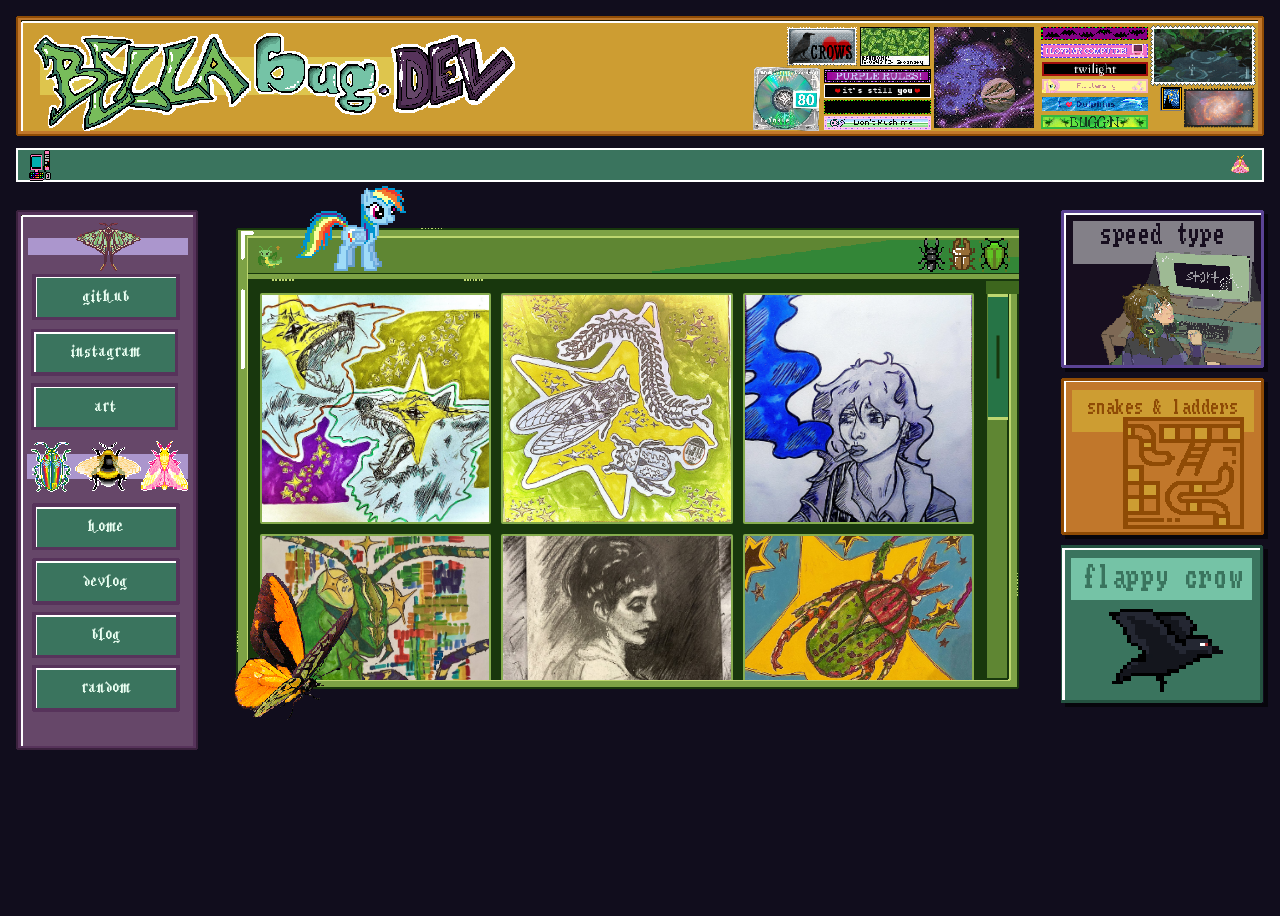
==== commit aa8af8b7: "Fix scrollbar thumb rendering artifact The thumb was an <img> stretched via JS-set height to match s" ====
--- a/art.html
+++ b/art.html
@@ -77,7 +77,7 @@
     </div>
 
     <div class="art-scrollbar-track" id="art-scrollbar-track">
-      <img class="art-scrollbar-thumb" id="art-scrollbar-thumb" src="assets/art-scrollbar-thumb.png" alt="">
+      <div class="art-scrollbar-thumb" id="art-scrollbar-thumb"></div>
     </div>
   </main>
 
--- a/style.css
+++ b/style.css
@@ -471,14 +471,33 @@
   width: 2.603%;
   height: 83.31%;
 }
+/* CSS-drawn instead of a stretched sprite - an <img> scaled to an
+   arbitrary JS-computed height produced ugly nearest-neighbor scaling
+   artifacts (repeated/doubled border bands) since the thumb height
+   changes continuously with scroll content; solid fill + border caps
+   scale cleanly to any height. Colors sampled from the original baked
+   thumb graphic. */
 .art-scrollbar-thumb {
   position: absolute;
   left: 0;
   top: 0;
   width: 100%;
+  box-sizing: border-box;
+  background: #267446;
+  border-top: 3px solid #bdd670;
+  border-bottom: 3px solid #bdd670;
   cursor: grab;
-  image-rendering: pixelated;
   user-select: none;
+}
+.art-scrollbar-thumb::after {
+  content: "";
+  position: absolute;
+  left: 50%;
+  top: 50%;
+  transform: translate(-50%, -50%);
+  width: 3px;
+  height: 36%;
+  background: #18370d;
 }
 .art-scrollbar-thumb:active { cursor: grabbing; }
 
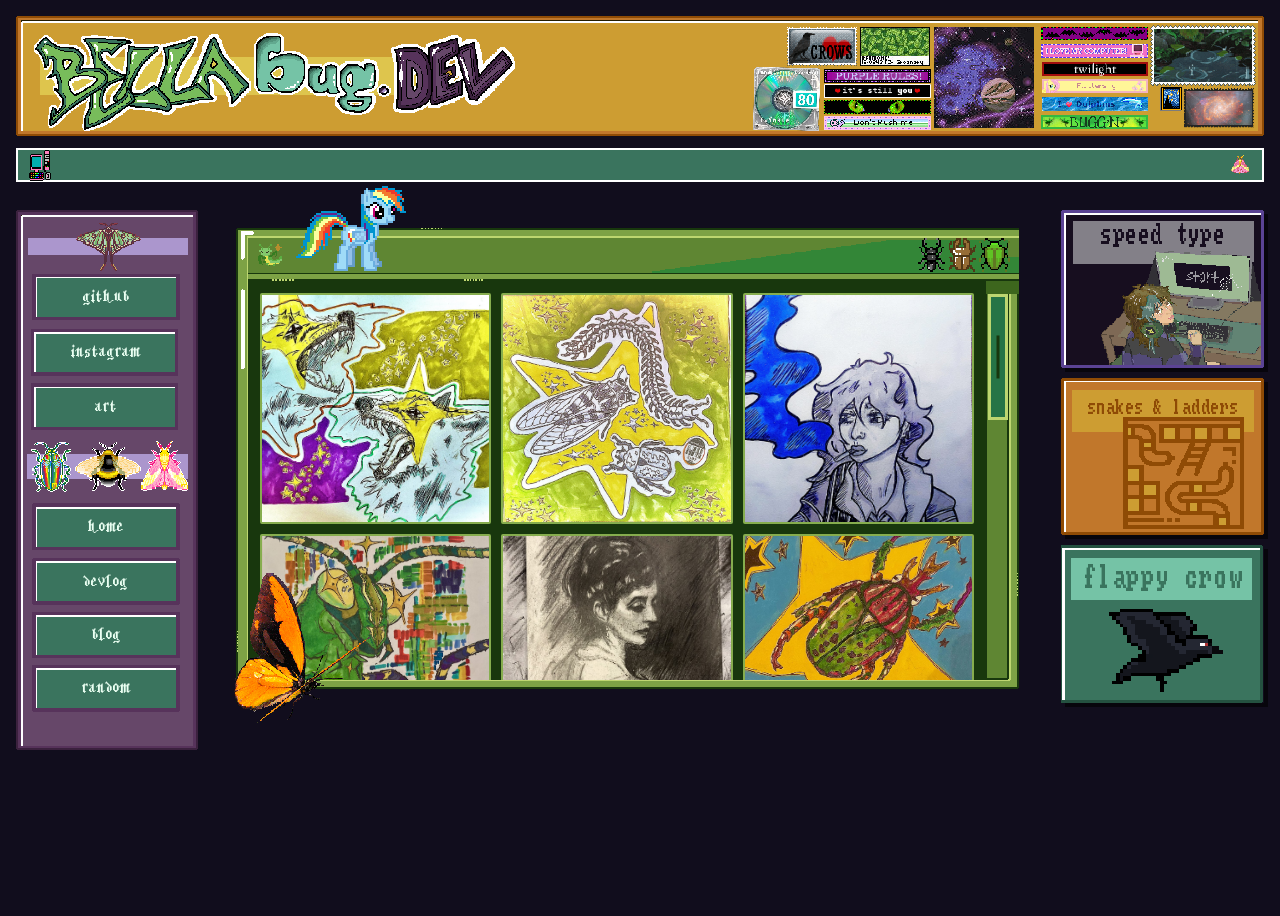
==== commit 38f09189: "Add blog feature Static blog with a post list (blog.html) and single-post view (blog-post.html), reu" ====
--- a/art.html
+++ b/art.html
@@ -45,7 +45,7 @@
     <a class="side-item" style="top:33.0%;height:7.12%" href="art.html">art</a>
     <a class="side-item" style="top:55.37%;height:6.99%" href="index.html">home</a>
     <a class="side-item" style="top:65.46%;height:6.99%" href="#">devlog</a>
-    <a class="side-item" style="top:75.29%;height:7.12%" href="#">blog</a>
+    <a class="side-item" style="top:75.29%;height:7.12%" href="blog.html">blog</a>
     <a class="side-item" style="top:85.12%;height:7.12%" href="#">random</a>
     <img class="hanging-butterfly" src="assets/big-butterfly.gif" alt="">
   </aside>
--- a/style.css
+++ b/style.css
@@ -28,16 +28,6 @@
   --side-bg: #57335b;
   --side-border: #664769;
   --lavender: #ab96cd;
-
-  /* center content window (mockup: layered green/mint frame, light green body) */
-  --content-frame-1: #0f560a;
-  --content-frame-2: #388d66;
-  --content-frame-3: #436920;
-  --content-frame-4: #62d49f;
-  --content-titlebar: #78bc5b;
-  --content-titlebar-border: #66913f;
-  --content-body-bg: #a0d490;
-  --content-body-strip: #b9e2c5;
 
   /* art gallery window (art.html) - frame itself is a real pixel crop now,
      this is just the placeholder-text color to match its titlebar area */
@@ -221,121 +211,70 @@
 }
 
 /* ---------- center content window ----------
-   aspect-ratio is the box's real width:height from the mockup (1179:573)
-   so it stays the right size regardless of how much placeholder text is
-   inside it - don't let content length drive this box's height. */
+   real pixel crop straight out of homeScreenRedo.aseprite (1217x735),
+   same approach as art-window-bg.png - the frame/gradient/scrollbar
+   looks and the badge/card decorations are all baked into one image
+   rather than CSS-redrawn. */
 .content-window {
   position: relative;
   min-width: 0;
-  aspect-ratio: 1179 / 573;
-  display: flex;
-  flex-direction: column;
-  background: var(--content-body-bg);
-  border: 3px solid var(--content-frame-1);
-  box-shadow:
-    0 0 0 3px var(--content-frame-2),
-    0 0 0 15px var(--content-frame-3),
-    0 0 0 18px var(--content-frame-4),
-    4px 4px 0 18px rgba(0,0,0,0.6);
+  aspect-ratio: 1217 / 735;
   margin: 18px 22px 22px 18px;
 }
 
-.content-titlebar {
-  display: flex;
-  align-items: center;
-  gap: 8px;
-  padding: 8px 10px;
-  background: var(--content-titlebar);
-  border-bottom: 3px solid var(--content-titlebar-border);
-  font-family: var(--font-display);
-  font-size: 1rem;
+.content-window-bg {
+  display: block;
+  width: 100%;
+  height: auto;
+  image-rendering: pixelated;
+}
+
+.content-intro {
+  position: absolute;
+  left: 6%;
+  top: 12%;
+  width: 71%;
+  margin: 0;
+  font-family: 'November', var(--font-display);
+  font-size: 1.1rem;
+  line-height: 1.5;
   letter-spacing: 0.5px;
-  color: #0d0f14;
-}
-
-.content-titletext {
-  font-family: 'Bitmgothic', var(--font-display);
-  font-size: 1.1rem;
-  letter-spacing: 0.5px;
-  color: #0d0f14;
-}
-
-.close-badge {
-  display: block;
-  height: 1.4em;
-  width: auto;
-  margin-left: auto;
-  image-rendering: pixelated;
-}
-
-.content-body {
-  position: relative;
-  flex: 1;
-  min-height: 0;
-  padding: 22px 22px 30px 30px;
   color: #16311c;
-  font-family: var(--font-body);
-  font-size: 0.95rem;
-}
-.content-body p { margin: 0; padding-right: 16%; }
-.content-body::before {
-  content: "";
-  position: absolute;
-  left: 8px;
-  top: 8px;
-  bottom: 8px;
-  width: 10px;
-  background: var(--content-body-strip);
-}
-.content-body::after {
-  content: "";
-  position: absolute;
-  left: 8px;
-  right: 8px;
-  bottom: 8px;
-  height: 10px;
-  background: var(--content-body-strip);
-}
-
-.content-butterfly {
-  position: absolute;
-  right: 0;
-  top: 0;
-  width: 13.8%;
-  height: 32.7%;
-  image-rendering: pixelated;
-  pointer-events: none;
-}
-
-.content-beetle {
-  position: absolute;
-  left: 85.4%;
-  top: 57.2%;
-  width: 12.1%;
-  height: 34.4%;
-  image-rendering: pixelated;
-  pointer-events: none;
-}
-
-.content-fish {
-  position: absolute;
-  left: 95.3%;
-  top: 85.3%;
-  width: 4.2%;
-  height: 9.2%;
-  image-rendering: pixelated;
-  pointer-events: none;
-}
-
-.color-palette {
-  position: absolute;
-  left: 57.6%;
-  width: 42.4%;
-  top: calc(100% + 8%);
-  height: 14.2%;
-  image-rendering: pixelated;
-  pointer-events: none;
-}
+}
+
+/* real animated GIFs swapped in over the baked-in static crops they
+   matched exactly in homeScreenRedo.aseprite - see
+   [[project_bellabug_dev_website]] for how each was identified/measured. */
+.content-programmer-badge {
+  position: absolute;
+  left: 81.841%;
+  top: 13.741%;
+  width: 12.325%;
+  height: 2.721%;
+  image-rendering: pixelated;
+  pointer-events: none;
+}
+
+.content-miku-row {
+  position: absolute;
+  left: 81.758%;
+  top: 20.544%;
+  width: 12.325%;
+  height: 2.721%;
+  image-rendering: pixelated;
+  pointer-events: none;
+}
+
+.content-card {
+  position: absolute;
+  left: 86.360%;
+  width: 7.477%;
+  height: 6.531%;
+  image-rendering: pixelated;
+  pointer-events: none;
+}
+.content-card-fish { top: 24.626%; }
+.content-card-crossing { top: 32.925%; }
 
 /* ---------- games ---------- */
 .games {
@@ -462,8 +401,8 @@
 
 /* real scrollbar track/thumb, positioned over the same column the mockup
    baked a decorative one into (art-window-bg.png had its thumb graphic
-   patched out - see assets/art-scrollbar-thumb.png - so this is the only
-   thumb now, driven by gallery scroll state instead of being static). */
+   patched out - see [[project_bellabug_dev_website]] - so this is the
+   only thumb now, driven by gallery scroll state instead of being static). */
 .art-scrollbar-track {
   position: absolute;
   left: 96.003%;
@@ -484,8 +423,7 @@
   width: 100%;
   box-sizing: border-box;
   background: #267446;
-  border-top: 3px solid #bdd670;
-  border-bottom: 3px solid #bdd670;
+  border: 3px solid #bdd670;
   cursor: grab;
   user-select: none;
 }
@@ -533,6 +471,213 @@
   box-shadow: 0 0 0 4px #dff0c0, 0 8px 30px rgba(0, 0, 0, 0.6);
 }
 
+/* ---------- blog (blog.html / blog-post.html) ----------
+   reuses the art-window pixel frame (assets/art-window-bg.png) + its
+   functional scrollbar. the list and the single-post view both sit in the
+   same content-safe rectangle the art gallery uses, measured off that png. */
+
+/* title text laid into the frame's baked-in titlebar strip */
+.window-title {
+  position: absolute;
+  left: 5%;
+  top: 4.6%;
+  font-family: 'November', var(--font-display);
+  font-size: 1rem;
+  line-height: 1;
+  letter-spacing: 1px;
+  color: #eafff2;
+  text-shadow: 1px 1px 0 #1c3d17;
+  pointer-events: none;
+  z-index: 2;
+}
+
+/* shared scroll box — sits inside the frame's body area, pulled in a little
+   from the pixel bevel + the decorative scrollbar column on the right.
+   display mode + padding come from .blog-list / .post-view */
+.window-scroll-body {
+  position: absolute;
+  left: 2.1%;
+  top: 11.41%;
+  width: 91.6%;
+  height: 84.5%;
+  overflow-y: auto;
+  box-sizing: border-box;
+  background-color: #18370d;
+  scrollbar-width: none;
+}
+.window-scroll-body::-webkit-scrollbar { display: none; }
+
+/* ---- post list: a grid of square cards, one per post, wraps as posts
+   are added (same idea as the art gallery grid) ---- */
+.blog-list {
+  display: grid;
+  grid-template-columns: repeat(auto-fill, minmax(160px, 1fr));
+  grid-auto-rows: 1fr;
+  gap: 14px;
+  padding: 18px;
+  align-content: start;
+}
+
+.blog-empty {
+  grid-column: 1 / -1;
+  margin: 8px 4px;
+  font-family: var(--font-body);
+  color: #b9d29a;
+}
+
+.post-card {
+  aspect-ratio: 1 / 1;
+  display: block;
+  padding: 14px 15px;
+  overflow: hidden;
+  text-decoration: none;
+  background: #21470f;
+  border: 2px solid #86ad4e;
+  border-radius: 2px;
+  transition: transform 0.12s ease, border-color 0.12s ease, background 0.12s ease;
+}
+.post-card:hover {
+  transform: translate(-2px, -2px);
+  border-color: #dff0c0;
+  background: #2b5a14;
+}
+
+.post-card-date {
+  display: block;
+  font-family: var(--font-body);
+  font-size: 0.7rem;
+  letter-spacing: 0.5px;
+  color: #9cc06f;
+}
+.post-card-title {
+  display: -webkit-box;
+  margin-top: 4px;
+  font-family: 'November', var(--font-display);
+  font-size: 1.05rem;
+  line-height: 1.22;
+  color: #f2ffe4;
+  -webkit-line-clamp: 3;
+  -webkit-box-orient: vertical;
+  overflow: hidden;
+}
+.post-card-excerpt {
+  display: -webkit-box;
+  margin-top: 7px;
+  font-family: var(--font-body);
+  font-size: 0.76rem;
+  line-height: 1.45;
+  color: #cfe4b0;
+  -webkit-line-clamp: 4;
+  -webkit-box-orient: vertical;
+  overflow: hidden;
+}
+
+/* ---- single post ---- */
+.post-view {
+  padding: 20px 24px 28px;
+}
+
+.post-back {
+  display: inline-block;
+  margin-bottom: 14px;
+  font-family: var(--font-body);
+  font-size: 0.85rem;
+  letter-spacing: 0.5px;
+  color: #9cc06f;
+  text-decoration: none;
+}
+.post-back:hover { color: #f2ffe4; }
+
+.post-title {
+  margin: 0;
+  font-family: 'November', var(--font-display);
+  font-size: 1.9rem;
+  line-height: 1.15;
+  color: #f2ffe4;
+}
+.post-meta {
+  margin: 4px 0 18px;
+  font-family: var(--font-body);
+  font-size: 0.8rem;
+  letter-spacing: 0.5px;
+  color: #9cc06f;
+}
+
+/* rendered-markdown typography */
+.post-body {
+  font-family: var(--font-body);
+  font-size: 0.98rem;
+  line-height: 1.6;
+  color: #e2efce;
+}
+.post-body h1,
+.post-body h2,
+.post-body h3,
+.post-body h4 {
+  font-family: 'November', var(--font-display);
+  line-height: 1.2;
+  color: #f2ffe4;
+  margin: 1.4em 0 0.5em;
+}
+.post-body h1 { font-size: 1.6rem; }
+.post-body h2 { font-size: 1.3rem; }
+.post-body h3 { font-size: 1.1rem; }
+.post-body h4 { font-size: 1rem; }
+.post-body p { margin: 0 0 1em; }
+.post-body a { color: #a9dc8f; text-decoration: underline; }
+.post-body a:hover { color: #f2ffe4; }
+.post-body ul,
+.post-body ol { margin: 0 0 1em; padding-left: 1.5em; }
+.post-body li { margin: 0.25em 0; }
+.post-body img {
+  display: block;
+  max-width: 100%;
+  height: auto;
+  margin: 1em 0;
+  border: 2px solid #86ad4e;
+  border-radius: 2px;
+}
+.post-body blockquote {
+  margin: 1em 0;
+  padding: 0.4em 0 0.4em 1em;
+  border-left: 3px solid #86ad4e;
+  color: #cbe0ac;
+  font-style: italic;
+}
+.post-body code {
+  font-family: var(--font-display);
+  font-size: 0.92em;
+  background: #0f2708;
+  padding: 1px 5px;
+  border-radius: 2px;
+}
+.post-body pre {
+  margin: 1em 0;
+  padding: 12px 14px;
+  background: #0f2708;
+  border: 1px solid #3c5a1e;
+  border-radius: 2px;
+  overflow-x: auto;
+}
+.post-body pre code {
+  background: none;
+  padding: 0;
+  font-size: 0.9rem;
+  line-height: 1.5;
+  color: #d8ecbf;
+}
+.post-body hr {
+  border: none;
+  border-top: 2px dashed #4d7326;
+  margin: 1.6em 0;
+}
+
+/* current-page sidebar link */
+.side-item-active {
+  color: #ffe9a8;
+  text-shadow: 0 0 6px rgba(255, 233, 168, 0.5);
+}
+
 /* ---------- responsive ---------- */
 @media (max-width: 1060px) {
   .layout { grid-template-columns: 1fr; }
@@ -545,5 +690,5 @@
   .ticker { font-size: 0.9rem; }
   .side-item { font-size: 0.78rem; }
   .game-label { font-size: 0.85rem; }
-  .content-window { margin: 12px; box-shadow: 0 0 0 3px var(--content-frame-2), 0 0 0 10px var(--content-frame-3), 0 0 0 13px var(--content-frame-4), 4px 4px 0 13px rgba(0,0,0,0.6); }
-}
+  .content-window { margin: 12px; }
+}
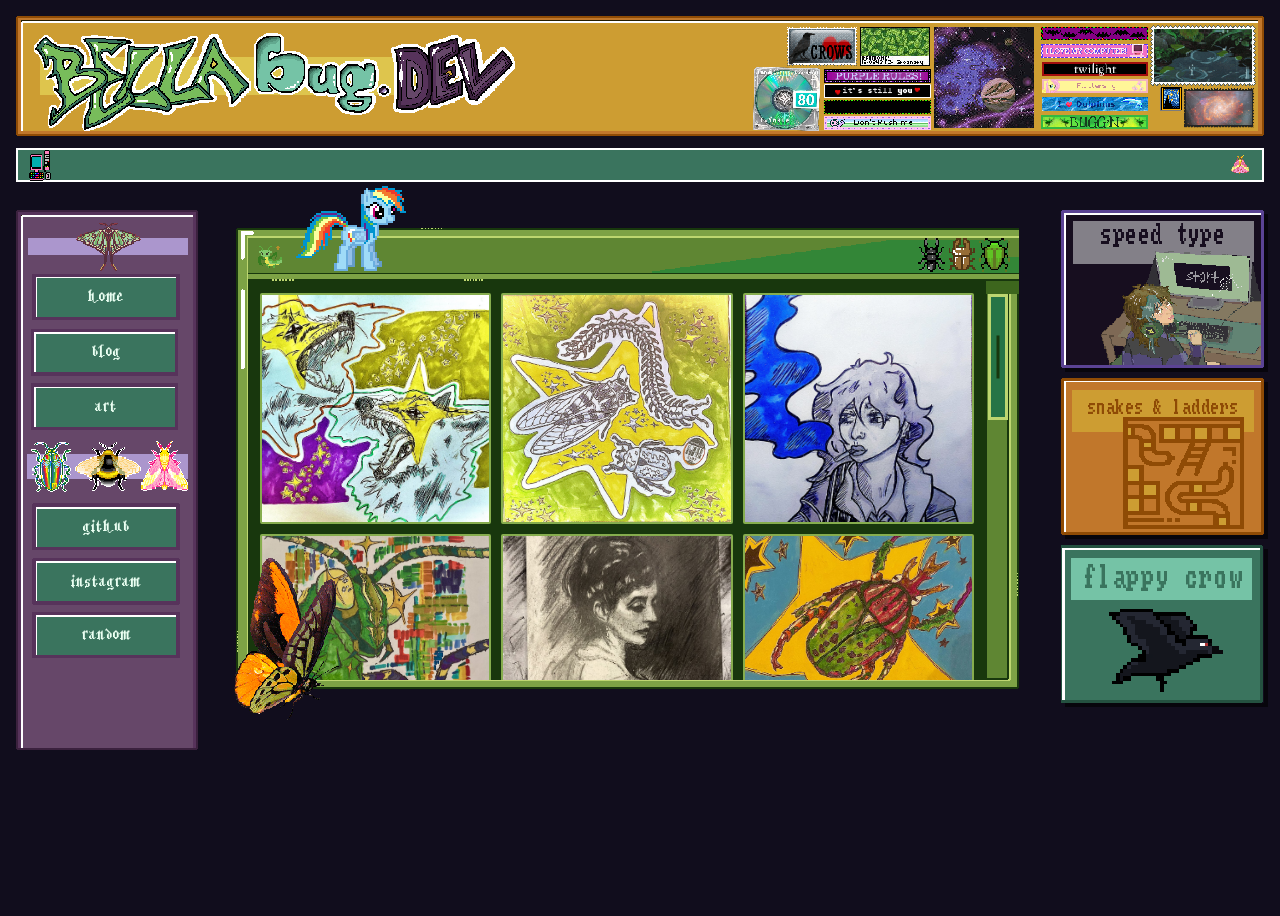
==== commit 4035d247: "Add beetle blog post, reorder sidebar, refresh homescreen art, add recent posts widget - New blog po" ====
--- a/art.html
+++ b/art.html
@@ -40,13 +40,12 @@
 
   <aside class="sidebar">
     <img class="sidebar-art" src="assets/sidebar.png" alt="">
-    <a class="side-item" style="top:12.68%;height:7.12%" href="https://github.com/b3llabug33" target="_blank" rel="noopener">github</a>
-    <a class="side-item" style="top:22.9%;height:7.12%" href="https://instagram.com/b3llabug" target="_blank" rel="noopener">instagram</a>
+    <a class="side-item" style="top:12.68%;height:7.12%" href="index.html">home</a>
+    <a class="side-item" style="top:22.9%;height:7.12%" href="blog.html">blog</a>
     <a class="side-item" style="top:33.0%;height:7.12%" href="art.html">art</a>
-    <a class="side-item" style="top:55.37%;height:6.99%" href="index.html">home</a>
-    <a class="side-item" style="top:65.46%;height:6.99%" href="#">devlog</a>
-    <a class="side-item" style="top:75.29%;height:7.12%" href="blog.html">blog</a>
-    <a class="side-item" style="top:85.12%;height:7.12%" href="#">random</a>
+    <a class="side-item" style="top:55.37%;height:6.99%" href="https://github.com/b3llabug33" target="_blank" rel="noopener">github</a>
+    <a class="side-item" style="top:65.46%;height:6.99%" href="https://instagram.com/b3llabug" target="_blank" rel="noopener">instagram</a>
+    <a class="side-item" style="top:75.29%;height:7.12%" href="#">random</a>
     <img class="hanging-butterfly" src="assets/big-butterfly.gif" alt="">
   </aside>
 
--- a/style.css
+++ b/style.css
@@ -232,7 +232,7 @@
 .content-intro {
   position: absolute;
   left: 6%;
-  top: 12%;
+  top: 15%;
   width: 71%;
   margin: 0;
   font-family: 'November', var(--font-display);
@@ -275,6 +275,86 @@
 }
 .content-card-fish { top: 24.626%; }
 .content-card-crossing { top: 32.925%; }
+
+/* ---------- recent posts widget (index.html, games column) ----------
+   real pixel crop from recentBlogPosts.aseprite (395x456) - sits in the
+   games flex column so it matches the game cards' width exactly. */
+.recent-window {
+  position: relative;
+  width: 100%;
+  aspect-ratio: 395 / 456;
+}
+
+.recent-window-bg {
+  display: block;
+  width: 100%;
+  height: auto;
+  image-rendering: pixelated;
+}
+
+.recent-window-title {
+  position: absolute;
+  left: 0;
+  top: 6%;
+  width: 100%;
+  text-align: center;
+  font-family: 'November', var(--font-display);
+  font-size: 0.8rem;
+  line-height: 1;
+  letter-spacing: 1px;
+  color: #f2ffe4;
+  text-shadow: 1px 1px 0 #3a1a5c;
+  pointer-events: none;
+}
+
+.recent-list {
+  position: absolute;
+  left: 5.3%;
+  top: 19%;
+  width: 89.4%;
+  height: 76%;
+  display: flex;
+  flex-direction: column;
+  gap: 8px;
+  overflow-y: auto;
+}
+
+.recent-post {
+  display: block;
+  padding: 6px 8px;
+  text-decoration: none;
+  background: rgba(20, 0, 50, 0.25);
+  border: 2px solid #d9b8ff;
+  border-radius: 2px;
+  transition: transform 0.12s ease, border-color 0.12s ease, background 0.12s ease;
+}
+.recent-post:hover {
+  transform: translate(-2px, -2px);
+  border-color: #f2ffe4;
+  background: rgba(20, 0, 50, 0.4);
+}
+
+.recent-post-date {
+  display: block;
+  font-family: var(--font-body);
+  font-size: 0.62rem;
+  letter-spacing: 0.5px;
+  color: #e4d3ff;
+}
+.recent-post-title {
+  display: block;
+  margin-top: 2px;
+  font-family: 'November', var(--font-display);
+  font-size: 0.8rem;
+  line-height: 1.2;
+  color: #f2ffe4;
+}
+
+.recent-empty {
+  margin: 0;
+  font-family: var(--font-body);
+  color: #e4d3ff;
+}
 
 /* ---------- games ---------- */
 .games {
@@ -682,7 +762,8 @@
 @media (max-width: 1060px) {
   .layout { grid-template-columns: 1fr; }
   .games { flex-direction: row; flex-wrap: wrap; }
-  .games .game-card { flex: 1 1 220px; }
+  .games .game-card,
+  .games .recent-window { flex: 1 1 220px; }
 }
 
 @media (max-width: 500px) {
